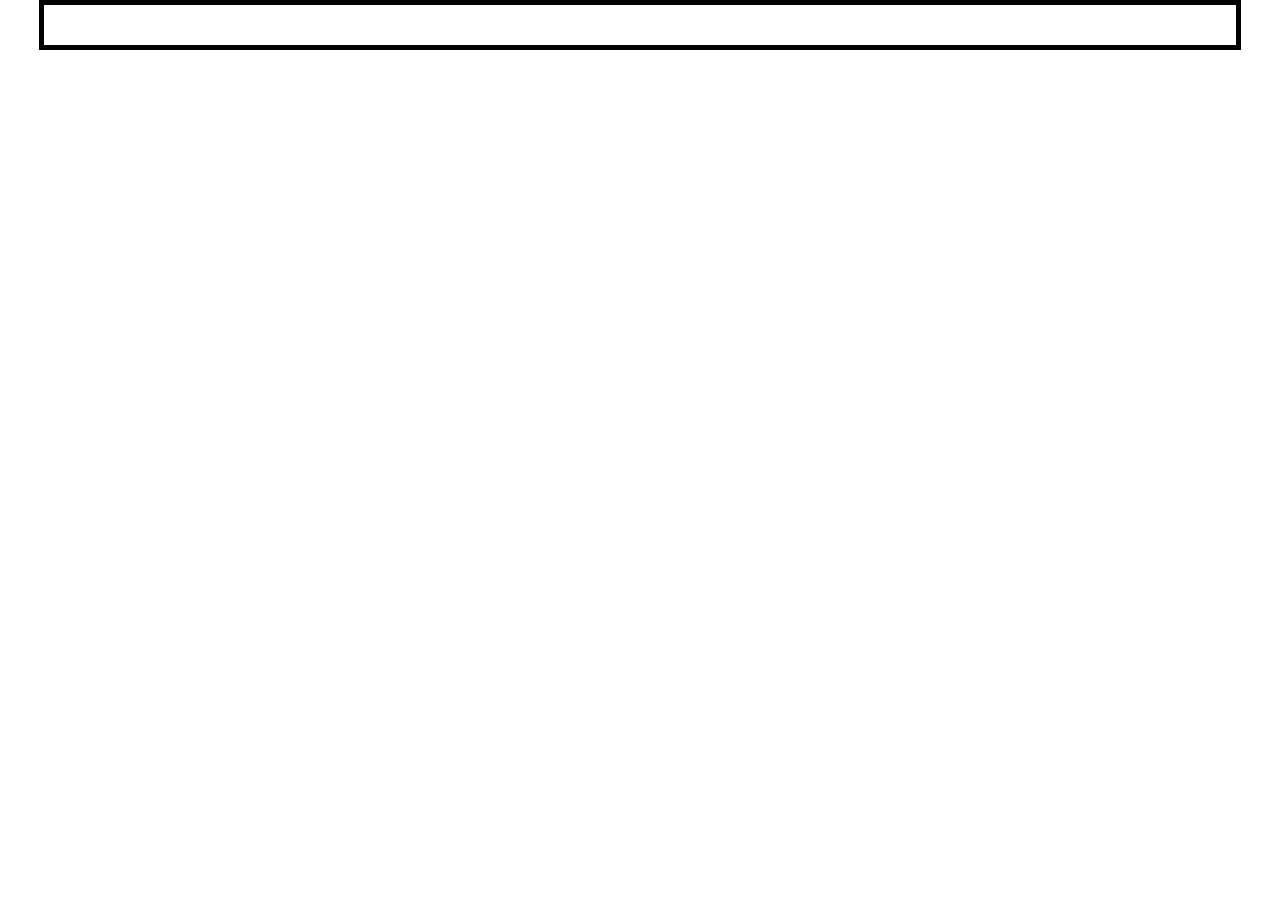
==== mainpage.html @ 038a69ed "Initial commit" ====
<!DOCTYPE html>
<html lang="ko">
<head>
  <meta charset="UTF-8">
  <title>서브컬쳐 게임 캘린더</title>
  
  <link rel="stylesheet" href="main.css">
</head>
<body>

  <script src="main.js"></script>
  <script src="calender.js"></script>
  <script src="Todo.js"></script>
</body>
</html>
---- main.css ----
@import "calender.css";
@import "Todo.css";

/* 1. 전체 기본 틀 설정 */
body { 
  width: 90%;            /* 화면을 넓게 쓰도록 설정 */
  max-width: 1200px;     /* 너무 퍼지지 않게 최대 크기 제한 */
  margin: 0 auto; 
  padding: 20px; 
  border: 5px solid black; 
}

/* 2. 메인 컨테이너: */
.main-container {
  display: flex;
  gap: 30px;             /* 달력과 투두리스트 사이의 간격 */
  margin-top: 20px;
}









.delete-btn:hover {
  opacity: 1; /* 마우스를 올렸을 때만 선명하게 보이도록 */
}
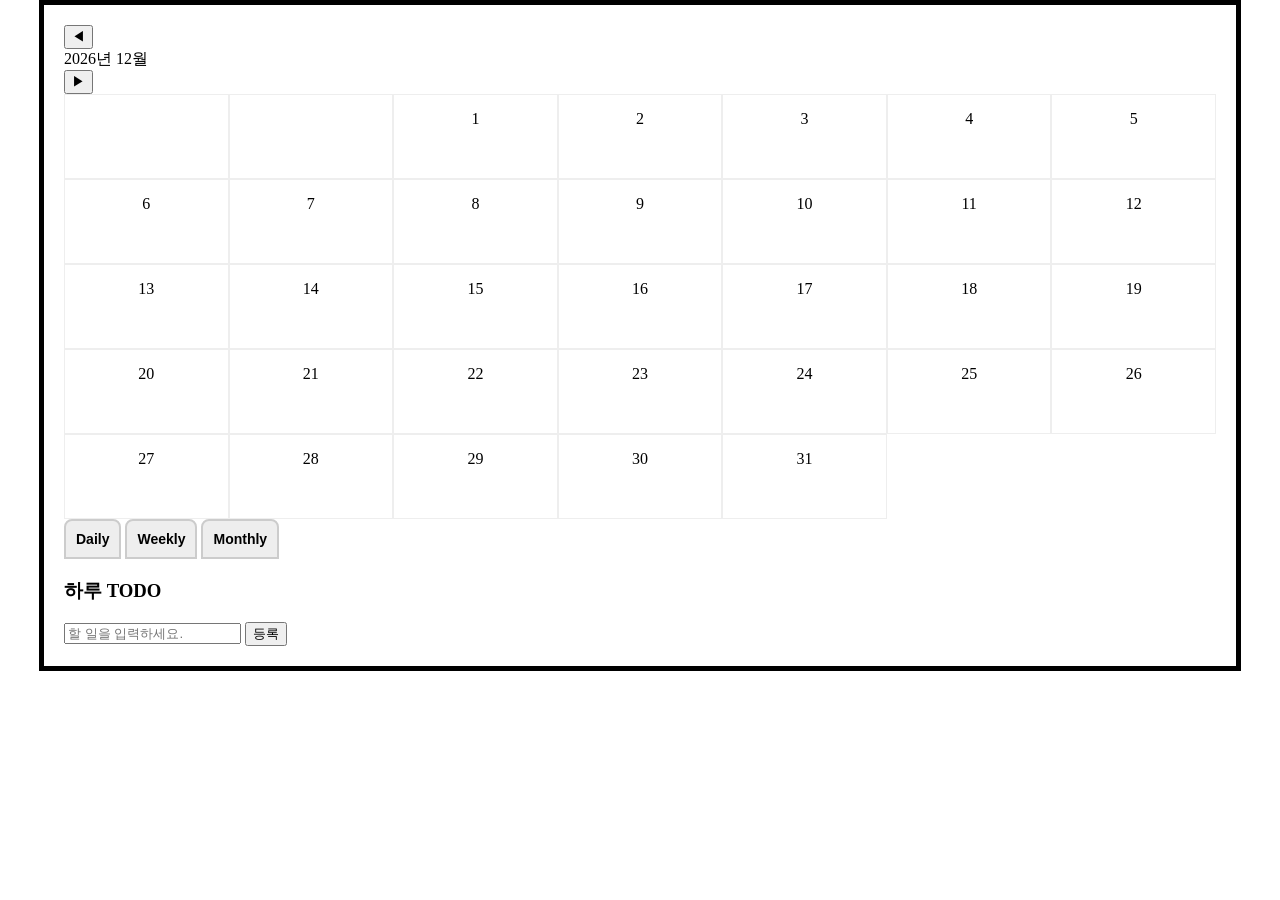
==== commit 83ff3fe7: "bug fix main pages" ====
--- a/mainpage.html
+++ b/mainpage.html
@@ -5,12 +5,38 @@
   <title>서브컬쳐 게임 캘린더</title>
   
   <link rel="stylesheet" href="main.css">
+  <link rel="stylesheet" href="calendar.css">
+  <link rel="stylesheet" href="todo.css">
 </head>
+
 <body>
 
-  <script src="main.js"></script>
-  <script src="calender.js"></script>
-  <script src="Todo.js"></script>
+  <script src="main.js" defer></script>
+  <script src="calendar.js" defer></script>
+  <script src="todo.js" defer></script>
+
+  <div class="calendar">
+  <div class="calendar-header">
+    <button id="prevMonth">◀</button>
+    <div id="currentMonthYear"></div>
+    <button id="nextMonth">▶</button>
+  </div>
+  <div id="calendarDates" class="calendar-dates"></div>
+</div>
+
+<div class="todo-panel">
+  <div class="tabs">
+    <button class="tab-btn" onclick="switchTodoTab('daily')">Daily</button>
+    <button class="tab-btn" onclick="switchTodoTab('weekly')">Weekly</button>
+    <button class="tab-btn" onclick="switchTodoTab('monthly')">Monthly</button>
+  </div>
+
+  <h3 id="todo-label">하루 TODO</h3>
+  <input id="todo-input-text" type="text" placeholder="할 일을 입력하세요.">
+  <button onclick="addTodo()">등록</button>
+
+  <ul id="todo-list"></ul>
+</div>
 </body>
 </html>
 
--- a/main.css
+++ b/main.css
@@ -1,4 +1,4 @@
-@import "calender.css";
+@import "calendar.css";
 @import "Todo.css";
 
 /* 1. 전체 기본 틀 설정 */
@@ -20,11 +20,3 @@
 
 
 
-
-
-
-
-
-.delete-btn:hover {
-  opacity: 1; /* 마우스를 올렸을 때만 선명하게 보이도록 */
-}
--- a/calendar.css
+++ b/calendar.css
@@ -0,0 +1,71 @@
+.monthly-calendar {
+  flex: 1.2;             /* 달력 영역을 조금 더 넓게 */
+  background: #fdfdfd;
+  padding: 15px;
+  border-radius: 8px;
+}
+
+.calendar-days, .calendar-dates {
+  display: grid;
+  grid-template-columns: repeat(7, 1fr); /* 7개의 열로 쪼개기 */
+  text-align: center;
+}
+
+.calendar-dates > div {
+  display: flex;
+  flex-direction: column;   
+  justify-content: flex-start;
+  align-items: stretch;     
+  min-height: 85px;         /* 🌟 고정 height 대신 min-height를 써서 일정이 많아지면 아래로 늘어나게*/
+  height: auto;             
+  padding: 6px 4px;
+  box-sizing: border-box;
+  border: 1px solid #e9ecef;
+  cursor: pointer;
+  background-color: #fff;
+  transition: background 0.1s;
+}
+
+/* 날짜 칸 위에 마우스를 올렸을 때 이펙트 */
+.calendar-dates > div:hover {
+  background-color: #f8f9fa;
+}
+
+/* 선택된 날짜 칸의 테두리 강조 디자인 */
+.calendar-dates > div.selected-active {
+  background-color: #e8f4ff !important;
+  border: 2px solid #3b5bdb !important;
+}
+
+/* 🌟 일정 바(Bar) 디자인 디테일 업그레이드 */
+.calendar-event-bar {
+  font-size: 11px;
+  background-color: #3b5bdb; 
+  color: white;
+  padding: 4px 6px;         /* 위아래 간격을 살짝 넓 힘 */
+  margin-top: 4px;          /* 바와 바 사이의 간격 */
+  border-radius: 4px;
+  white-space: nowrap;       
+  overflow: hidden;          
+  text-overflow: ellipsis;   
+  font-weight: bold;
+  box-shadow: 0 1px 3px rgba(0,0,0,0.1); /* 살짝 입체감 */
+}
+
+.calendar-days div {
+  font-weight: bold;
+  padding: 10px 0;
+}
+
+.calendar-dates div {
+  padding: 15px 0;
+  border: 1px solid #eee;
+  cursor: pointer;
+}
+
+/* 오늘 날짜 하이라이트 */
+.calendar-dates .today {
+  background-color: #00539f;
+  color: white;
+  border-radius: 50%;
+}
--- a/todo.css
+++ b/todo.css
@@ -0,0 +1,136 @@
+/*오른쪽 투두 사이드바 영역 비율 */
+.todo-sidebar {
+  flex: 1;               /* 투두리스트 영역 비율 */
+  display: flex;
+  flex-direction: column;/* 투두 리스트들은 위아래로 쌓이게 */
+  gap: 20px;             /* 하루/주간/월간 리스트 사이의 간격 */
+}
+
+
+/* -투두리스트 박스 디자인 */
+fieldset {
+  border: 2px solid #00539f;
+  border-radius: 8px;
+  padding: 15px;
+  background-color: white;
+}
+
+textarea {
+  width: 100%;
+  box-sizing: border-box;
+  resize: none;
+  height: 60px;
+  margin-top: 5px;
+}
+
+.daily ul {
+  list-style: none;
+  padding: 0;
+  margin: 10px 0;
+}
+
+.daily li {
+  margin-bottom: 8px;
+  display: flex;
+  align-items: center;
+  gap: 8px; /* 체크박스와 글자 사이 간격 */
+}
+
+/* 마우스 커서를 손가락 모양으로 변경 */
+.daily label {
+  cursor: pointer;
+}
+
+/* 💡 [보너스 기능] 체크박스를 체크하면 글자에 취소선 긋기 */
+.daily input[type="checkbox"]:checked + label {
+  text-decoration: line-through;
+  color: #aaa; /* 글자 색을 연하게 */
+}
+
+
+/* -탭 버튼 스타일-투드리스트 간의 창 전환 */
+.tab-buttons {
+  display: flex;
+  gap: 10px;
+}
+
+.tab-btn {
+  flex: 1;
+  padding: 10px;
+  background-color: #eee;
+  border: 2px solid #ccc;
+  border-radius: 8px 8px 0 0; /* 위쪽 모서리만 둥글게 */
+  cursor: pointer;
+  font-weight: bold;
+  font-size: 14px;
+  transition: all 0.2s;
+}
+
+/* 활성화된 버튼 스타일 (파란색 강조) */
+.tab-btn.active {
+  background-color: #00539f;
+  color: white;
+  border-color: #00539f;
+}
+
+.todo-box ul {
+  list-style: none;
+  padding: 0;
+  margin: 10px 0;
+}
+
+.todo-box li {
+  margin-bottom: 8px;
+  display: flex;
+  align-items: center;
+  gap: 8px;
+}
+
+.todo-box label {
+  cursor: pointer;
+}
+
+.todo-box input[type="checkbox"]:checked + label,
+#todo-list input[type="checkbox"]:checked + label {
+  text-decoration: line-through;
+  color: #aaa; /* 글자 색상을 흐리게 변경 */
+}
+
+/* 투두 리스트가 담기는 <ul> 영역의 높이를 고정하고 스크롤을 만들어줍니다 */
+#todo-list {
+  max-height: 250px;    /* 달력 높이에 맞춰 리스트 영역의 최대 높이를 제한 */
+  overflow-y: auto;     /* 항목이 많아지면 박스 안에서 스크롤이 생기도록 설정 */
+  margin: 0;
+  padding: 0;
+  list-style: none;     /* 혹시 남아있을지 모를 점 표시 제거 */
+}
+
+/* 리스트 안의 각 항목(li) 내부 정렬을 확실하게 잡아줍니다 */
+#todo-list li {
+  display: flex;
+  justify-content: space-between; /* 체크박스는 왼쪽, X버튼은 오른쪽 끝 */
+  align-items: center;            /* 세로 중앙 정렬 */
+  padding: 10px 8px;
+  border-bottom: 1px solid #eee;
+}
+
+/* 입력창이 있는 하단 박스를 하단에 예쁘게 고정하기 위한 스타일 */
+.todo-box {
+  margin-top: auto;      /* 리스트 아래쪽에 딱 붙도록 밀어줌 */
+  border-top: 1px solid #e0e0e0;
+  padding-top: 15px;
+}
+
+/* 삭제 버튼 기본 스타일 초기화 및 이펙트 */
+.delete-btn {
+  background: none;
+  border: none;
+  cursor: pointer;
+  font-size: 14px;
+  opacity: 0.4;
+  transition: opacity 0.2s;
+}
+
+.delete-btn:hover {
+  opacity: 1; /* 마우스를 올렸을 때만 선명하게 보이도록 */
+}
